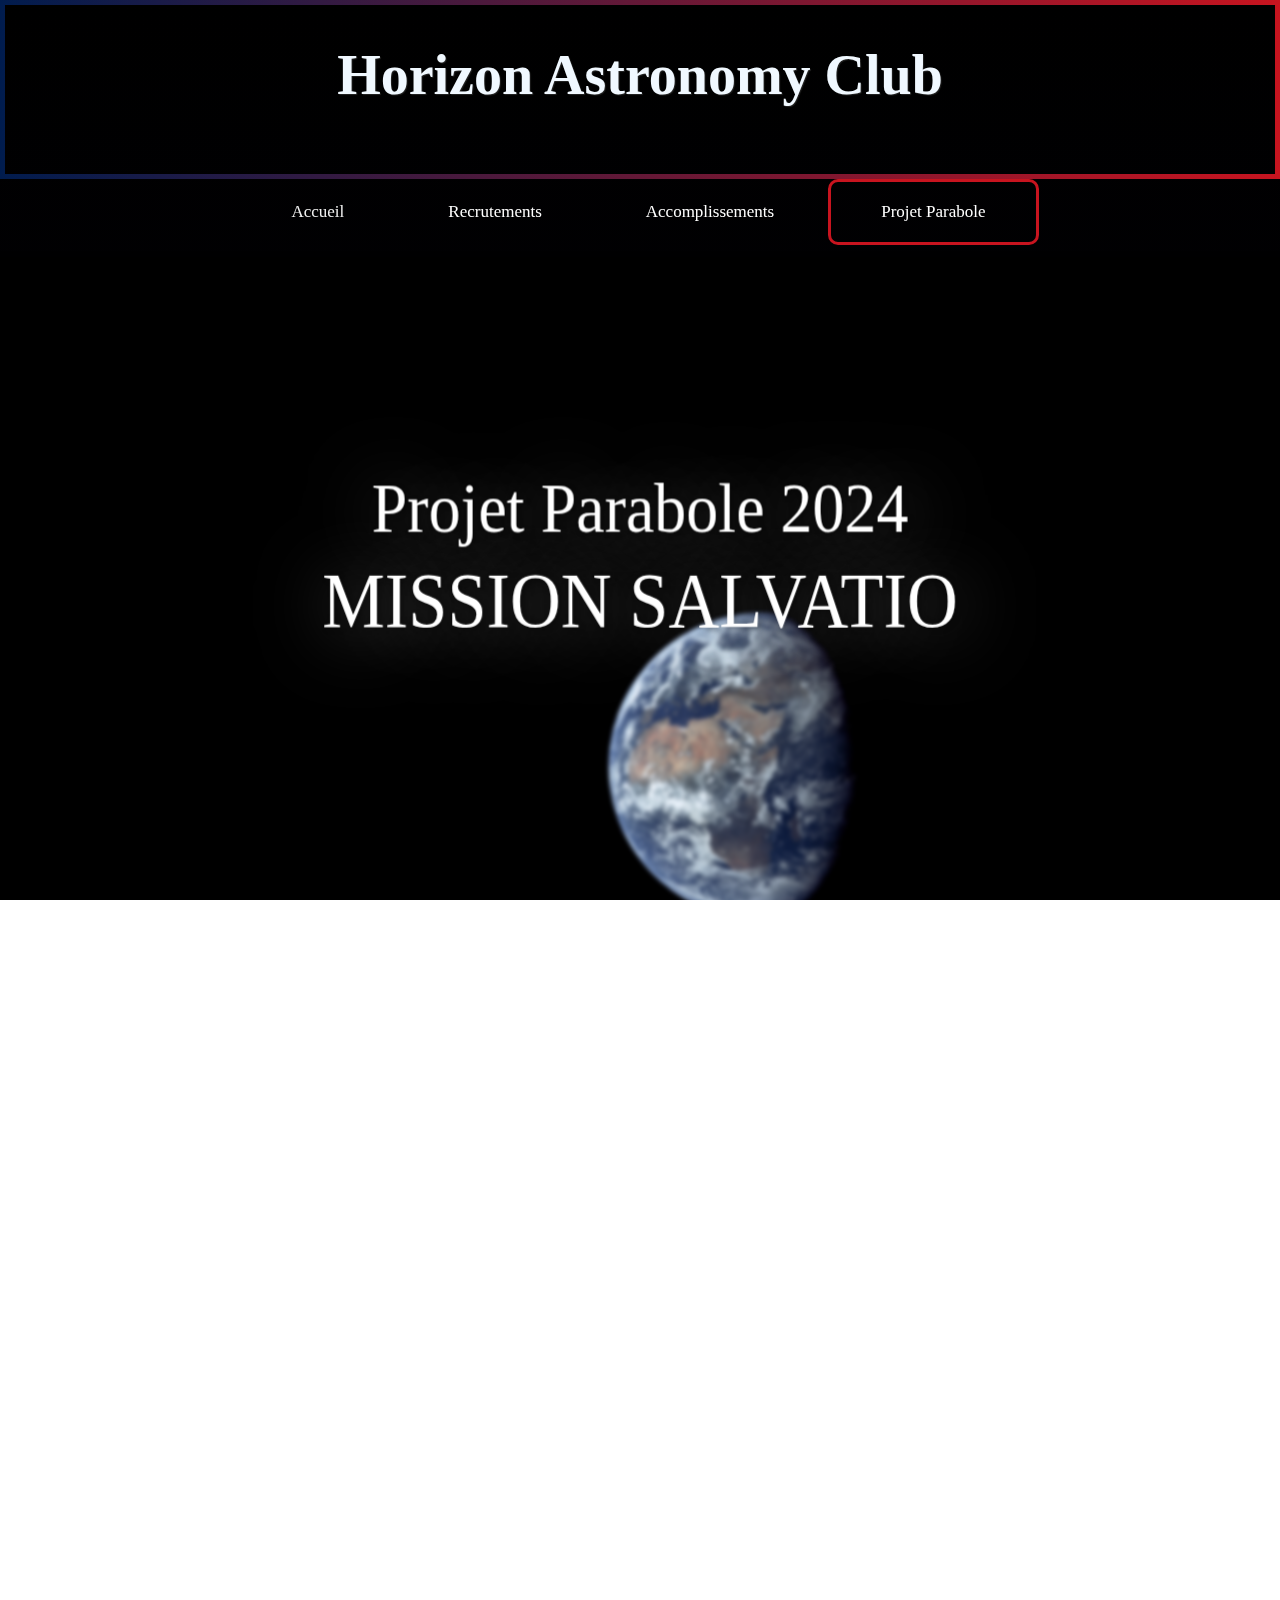
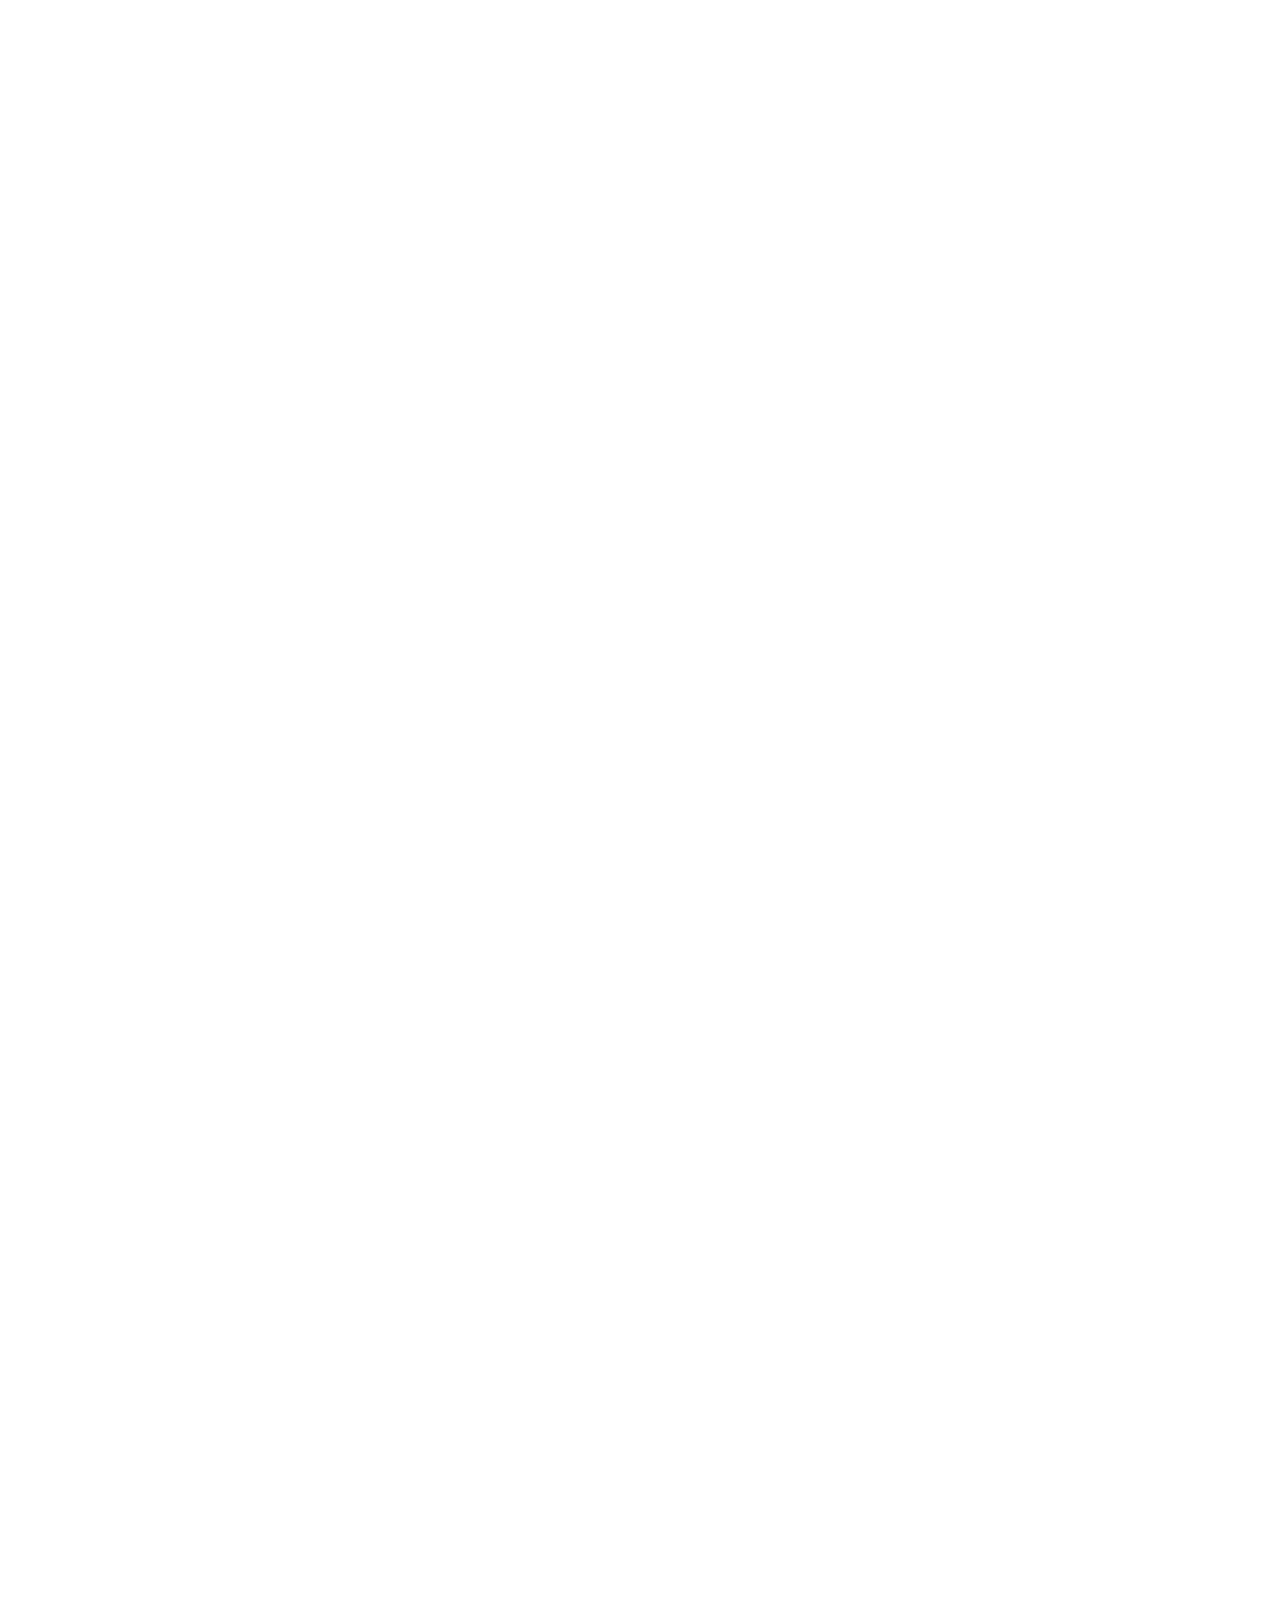
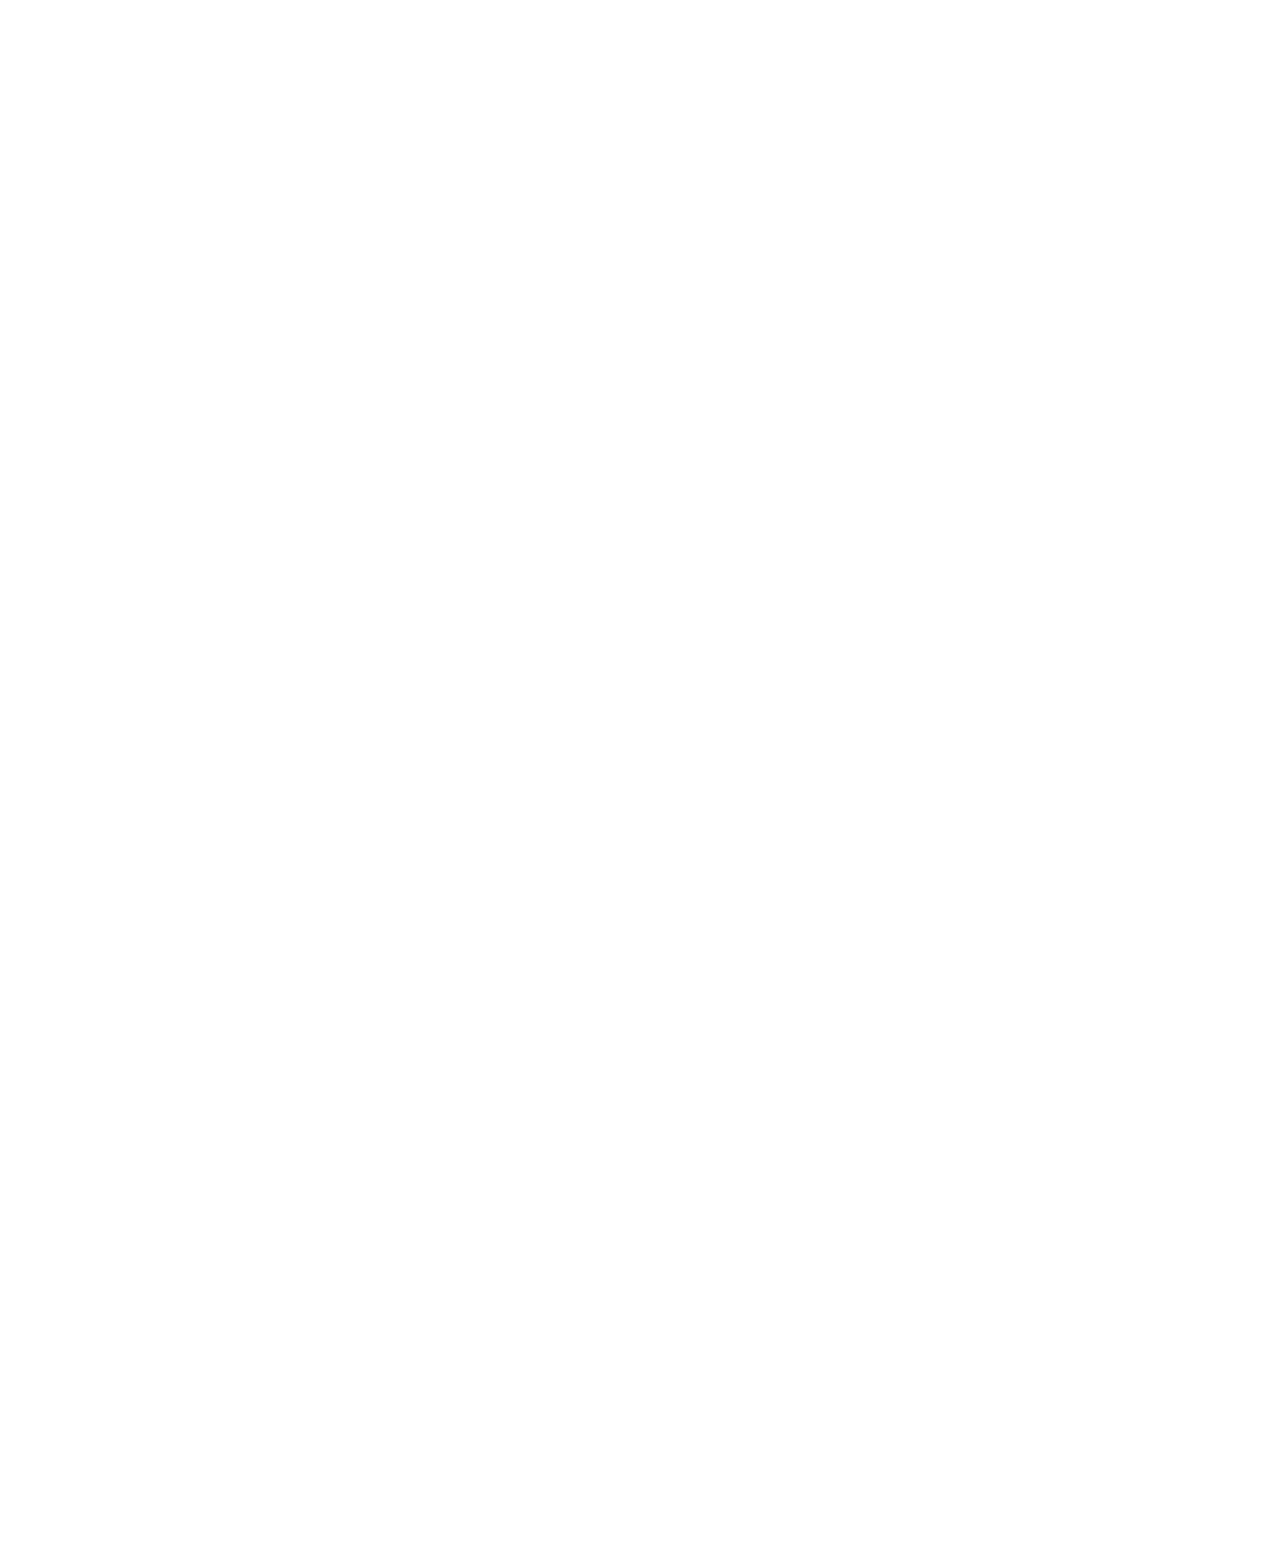
==== Site Astronomie Salvatio/index.html @ 026d490b "Add files via upload" ====
<!DOCTYPE html>
<html>






<body>

  <head>
    <meta charset="UTF-8" />
    <meta name="viewport" content="width=device-width, initial-scale=1.0" />
    <link rel="stylesheet" href="style.css" />
    <title>Horizon</title>
  </head>

  <header>
    <h1>Horizon Astronomy Club</h1>
  </header>
  <nav>
    <a class='active' href="index.html">Accueil</a>
    <a>Recrutements</a>
    <a>Accomplissements</a>
    <a class="bactive">Projet Parabole</a>
  </nav>
  <div class="section1">
    <div class="text">Projet Parabole 2024
    </div>
    <div class="text9">MISSION SALVATIO
    </div>
  </div>
  <div class="section2">
    <div class="text10">MEMBRES DE L'ÉQUIPAGE</div>
  </div>





  <br><br>

  <br><br><br>
  <div class="section3"><div class="text11">  LES EXPÉRIENCES </div></div>
  <div class="text11">  LES EXPÉRIENCES </div>

  <div id="left_right" style="margin-bottom: 100px;">
    <div class="container">
      <img src="main-qimg-f8a1920013446ab76a7976290d9352ad.png" alt="Avatar" class="image">
      <div class="overlay">
        <div class="text2">Expérience 1</div>
        <div class="text3">VORTEX</div>
      </div>
    </div>


    <div class="container">
      <img src="tube_essai.jpeg" alt="Avatar" class="image">
      <div class="overlay">
        <div class="text2">Expérience 2</div>
        <div class="text4">THERMODYNAMIQUE</div>
      </div>
    </div>
  </div>


  <div id="left_right" style="margin-bottom: 100px;">
    <div class="container">
      <img src="How_Fast_Does_A_Wind_Turbine_Spin_500_x_925.webp" alt="Avatar" class="image">
      <div class="overlay">
        <div class="text2">Expérience 3</div>
        <div class="text5">CENTRIFUGEUSE</div>
      </div>
    </div>
    <div class="container">
      <img src="eauhuile.jpg" alt="Avatar" class="image">
      <div class="overlay">
        <div class="text2">Expérience 4</div>
        <div class="text6">GOUTTE D'HUILE DE MARIE CURIE</div>
      </div>
    </div>
  </div>


  <div id="left_right">
    <div class="container">
      <img src="dispersion d'un xcolorant (1).jpeg" alt="Avatar" class="image">
      <div class="overlay">
        <div class="text2">Expérience 5</div>
        <div class="text7">DISPERSION D'UN COLORANT</div>
      </div>
    </div>
    <div class="container">
      <img src="newton.jpg" alt="Avatar" class="image">
      <div class="overlay">
        <div class="text2">Expérience 6</div>
        <div class="text8">3ÈME LOI DE NEWTON</div>
      </div>
    </div>
  </div>





  <br><br>




  <div id="left_right" style="background-color: #444444;">
    <div id="fin">
      <p>
        Lorem ipsum dolor sit amet, consectetur adipiscing elit, sed do eiusmod tempor incididunt ut labore et dolore
        magna aliqua. Ut enim ad minim veniam, quis nostrud exercitation ullamco laboris nisi ut aliquip ex ea commodo
        consequat. Duis aute irure dolor in reprehenderit in voluptate velit esse cillum dolore eu fugiat nulla
        pariatur. Excepteur sint occaecat cupidatat non proident, sunt in culpa qui officia deserunt mollit anim id est
        laborum.
      </p>
    </div>

    <div>
      <img src="ert.png" style="width: 100px; height: auto; padding: 20px; align-self: center;">
      <img src="cnes.png" style="width: 100px; height: auto; padding: 20px;">
      <br>
      <img src="logotxtnoir.png" style="width: 100px; height: auto; padding: 20px;">
    </div>

    <div id="fin">
      <p>
        Lorem ipsum dolor sit amet, consectetur adipiscing elit, sed do eiusmod tempor incididunt ut labore et dolore
        magna aliqua. Ut enim ad minim veniam, quis nostrud exercitation ullamco laboris nisi ut aliquip ex ea commodo
        consequat. Duis aute irure dolor in reprehenderit in voluptate velit esse cillum dolore eu fugiat nulla
        pariatur. Excepteur sint occaecat cupidatat non proident, sunt in culpa qui officia deserunt mollit anim id est
        laborum.
      </p>
    </div>
  </div>

</body>

</html>
---- Site Astronomie Salvatio/style.css ----
html {
  height: 100vh;
  overflow: hidden;
}

@font-face {
  font-family: 'policeHeader';
  src: url('TechnoRaceItalic-eZRWe.otf');
}

@font-face {
  font-family: 'dosisHeader';
  src: url('Dosis.ttf');
}

@keyframes fadeIn {
  0% {
    opacity: 0;
  }

  100% {
    opacity: 1;
  }
}

@keyframes fadeInTop {
  0% {
    opacity: 0;
    transform: translate3d(0, -20px, 0);
  }

  100% {
    opacity: 1;
    transform: translate3d(0, -0, 0);
  }
}

@keyframes fadeInBottom {
  0% {
    opacity: 0;
    transform: translate3d(0, 50px, 0);
  }

  100% {
    opacity: 1;
    transform: translate3d(0, -0, 0);
  }
}

header {
  margin-top: 0px;
  padding: 30px;
  border: 5px solid;
  border-image-slice: 10;
  border-image-source: linear-gradient(to left, #C8141F, #001C4E);
  background-color: transparent;
  background-size: cover;
  color: #fffffffc;
  text-align: center;
  font-size: 28px;
  border-top-left-radius: 25px;
  border-top-right-radius: 25px;
  border-bottom-left-radius: 25px;
  border-bottom-right-radius: 25px;
  animation: fadeIn 1.2s;
  padding-top: 0;
}

nav {

  text-align: center;
  background-color: transparent;
  overflow: hidden;
  width: 100%;
  border-top-left-radius: 20px;
  border-top-right-radius: 20px;
  border-bottom-left-radius: 20px;
  border-bottom-right-radius: 20px;
}

nav a {
  border: 5px solid;
  border-image-slice: 1;
  border: #C8141F;
  list-style: none;
  display: inline-block;
  background-color: transparent;
  color: #ffffff;
  text-align: center;
  text-decoration: none;
  padding: 20px 50px;
  font-size: 17px;
  animation: fadeInTop 0.8s;
  border-top-left-radius: 10px;
  border-top-right-radius: 10px;
  border-bottom-left-radius: 10px;
  border-bottom-right-radius: 10px;
}

nav a:hover {
  border-style: solid;
  border: color(white);
  background-color: #2f2f2f;
  color: rgb(255, 255, 255);
  transition: color 0.5s ease;
}

nav a.active {
  background-color: transparent;
  color: #f1f1f1;
}

nav a.bactive {
  border-style: solid;
  border: color(white);
  background-color: transparent;
  color: white;
}

.sticky {
  position: fixed;
  top: 0;
  margin-right: 10px;
  width: 100%;
}


body {
  width: 100vw;
  height: 100vh;
  margin: 0;
  background: linear-gradient(to bottom, black, rgb(2, 1, 7));
  perspective: 1px;
  transform-style: preserve-3d;
  overflow-x: hidden;
  overflow-y: scroll;
}

.section1,
.section2 {
  width: 100%;
  min-height: 100vh;
  position: relative;
  transform-style: preserve-3d;
}

.section1::before {
  content: "";
  width: 100%;
  height: 100%;
  position: absolute;
  background-image: url("Capture\ d’écran\ \(16\).png");
  background-size: cover;
  transform: translateZ(-1px) scale(2.2);
  filter: blur(2px);
  margin-top: 28%;
}

.section1::after {
  padding-top: 400vh;
  content: "";
  width: 100%;
  height: 100%;
  position: absolute;

  background-size: contain ;
}

.section1 .text {
  margin-top: 10%;
  font-size: 400%;
  top: 10%;
  transform: translateZ(-0.5px)scale (1.5, 1.6)translate(-33%, 10%);
}

.section2 {
  background: linear-gradient(to bottom, transparent, rgb(0, 0, 0)), url("THE\ MOON3.png");
}

.section3 {
  bottom: 10000%;
  color: white;
}

#liens_pages {
  text-decoration: none;
  color: aliceblue;
}

h1 {
  color: aliceblue;
  text-align: center;
  font-weight: bolder;
  text-shadow: 1px 1px 1px rgb(36, 36, 36);
}

#titre {
  background: linear-gradient(#4b81ff, #0042ea);
  padding: 7px;
  max-width: 25%;
  margin-left: auto;
  margin-right: auto;
  margin-top: 30px;
  border-radius: 15px;
}

h2 {
  color: white;
  text-align: center;
}


#contenu {
  background-color: white;
  width: 672px;
  margin: auto;
  border-radius: 15px;
}

#contenu_texte {
  padding-left: 30px;
  padding-right: 20px;
  padding-bottom: 20px;
  padding-top: 10px;
}

#photo_contenu {
  border-top-right-radius: 10px;
  border-top-left-radius: 10px;
}


#left_right {
  padding-top: 10%;
  display: flex;
  justify-content: space-between;
}


#fin {
  color: aliceblue;
  width: 100%;
  margin-top: 20%;
  text-align: center;
  padding-top:-50%;
}




.container {
  position: relative;
  width: 30%;
  margin: auto;

}

.image {
  display: block;
  width: 100%;
  height: auto;
  border-radius: 15%;
}

.overlay {
  position: absolute;
  top: 0;
  bottom: 0;
  left: 0;
  right: 0;
  height: 100%;
  width: 100%;
  opacity: 0;
  transition: .8s ease;
  background: linear-gradient(#b5cafb, #00113b);
  border-radius: 15%;
}

.container:hover .overlay {
  opacity: 1;
}

.text2 {
  top: 43%;
  left: 20%;
  position: absolute;
  font-family: 'Franklin Gothic Heavy';
  font-size: 3vw;
  color: white;
  text-shadow: 2px 2px 5px rgba(0, 0, 0, 0.3), 5px 5px 70px rgba(255, 255, 255, 0.5);
  transform: scale(1, 1.1) 
}
.text {
  top: -69%;
  left: 50%;
  position: absolute;
  font-family: 'Franklin Gothic Heavy';
  font-size: 7vw;
  color: white;
  text-shadow: 2px 2px 5px rgba(0, 0, 0, 0.3), 5px 5px 70px rgba(255, 255, 255, 0.5);
  transform: scale(1, 1.1) translate(-50%, 10%);
}
.text3 {
  top:60%;
  right: 40%;
  left: 42%;
  position: absolute;
  font-family: 'Franklin Gothic Heavy';
  font-size: 1vw;
  color: rgb(255, 255, 255);
  text-shadow: 2px 2px 5px rgba(0, 0, 0, 0.3), 5px 5px 70px rgba(255, 255, 255, 0.5);
  transform: scale(1, 1.1) 
}
.text4 {
  top:60%;
  right: 40%;
  left: 34%;
  position: absolute;
  font-family: 'Franklin Gothic Heavy';
  font-size: 1vw;
  color: rgb(255, 255, 255);
  text-shadow: 2px 2px 5px rgba(0, 0, 0, 0.3), 5px 5px 70px rgba(255, 255, 255, 0.5);
  transform: scale(1, 1.1) 
}
.text5 {
  top:60%;
  right: 40%;
  left: 36%;
  position: absolute;
  font-family: 'Franklin Gothic Heavy';
  font-size: 1vw;
  color: rgb(255, 255, 255);
  text-shadow: 2px 2px 5px rgba(0, 0, 0, 0.3), 5px 5px 70px rgba(255, 255, 255, 0.5);
  transform: scale(1, 1.1) 
}
.text6 {
  top:60%;
  right: 10%;
  left: 25%;
  position: absolute;
  font-family: 'Franklin Gothic Heavy';
  font-size: 1vw;
  color: rgb(255, 255, 255);
  text-shadow: 2px 2px 5px rgba(0, 0, 0, 0.3), 5px 5px 70px rgba(255, 255, 255, 0.5);
  transform: scale(1, 1.1) 
}
.text7 {
  top:60%;
  right: 20%;
  left: 27%;
  position: absolute;
  font-family: 'Franklin Gothic Heavy';
  font-size: 1vw;
  color: rgb(255, 255, 255);
  text-shadow: 2px 2px 5px rgba(0, 0, 0, 0.3), 5px 5px 70px rgba(255, 255, 255, 0.5);
  transform: scale(1, 1.1) 
}
.text8 {
  top:60%;
  right: 20%;
  left: 33%;
  position: absolute;
  font-family: 'Franklin Gothic Heavy';
  font-size: 1vw;
  color: rgb(255, 255, 255);
  text-shadow: 2px 2px 5px rgba(0, 0, 0, 0.3), 5px 5px 70px rgba(255, 255, 255, 0.5);
  transform: scale(1, 1.1) 
}
/* width */
::-webkit-scrollbar {
  width: 5px;
}

/* Track */
::-webkit-scrollbar-track {
  box-shadow: inset 0 0 2px rgb(0, 0, 0);
  border-radius: 10px;
}

/* Handle */
::-webkit-scrollbar-thumb {
  background: rgb(86, 86, 86);
  border-radius: 2px;
}
.text9 {
  top: 34%;
  left: 50%;
  position: absolute;
  font-family: 'Franklin Gothic Heavy';
  font-size: 5.5vw;
  color: white;
  text-shadow: 2px 2px 5px rgba(0, 0, 0, 0.3), 5px 5px 70px rgba(255, 255, 255, 0.5);
  transform: scale(1, 1.1) translate(-50%, 10%);
}
.text10 {
  margin-left: 20%;
  text-align: center;
  font-family: 'Franklin Gothic Heavy';
  font-size: 5vw;
  color: white;
  text-shadow: 2px 2px 5px rgba(0, 0, 0, 0.3), 5px 5px 70px rgba(255, 255, 255, 0.5);
  animation: fadeInBottom 0.8s;
  transform: scale(1, 1.1) translate(0%, 50%);

}
.text11 {
  top: 235%;
  left: 50%;
  position: absolute;
  font-family: 'Franklin Gothic Heavy';
  font-size: 5.5vw;
  color: white;
  text-shadow: 2px 2px 5px rgba(0, 0, 0, 0.3), 5px 5px 70px rgba(255, 255, 255, 0.5);
  transform: scale(1, 1.1) translate(-50%, 10%);
}
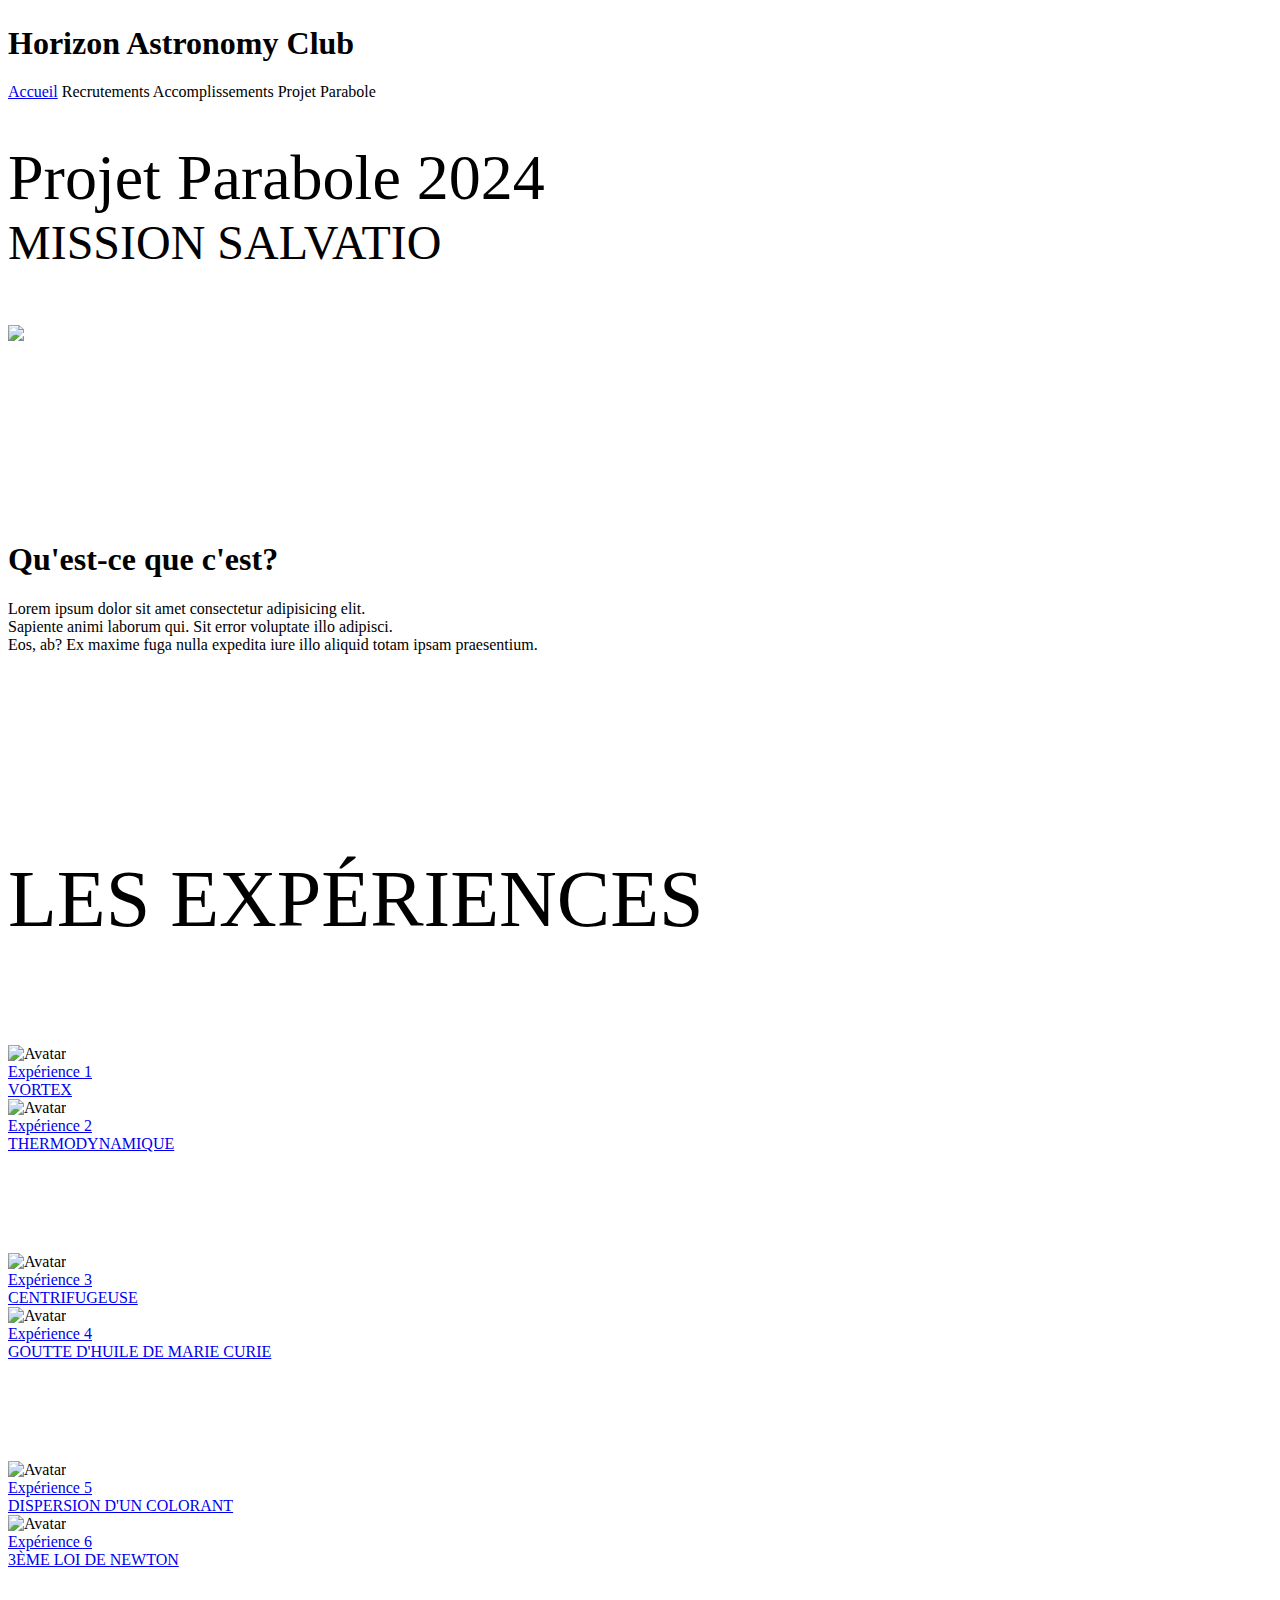
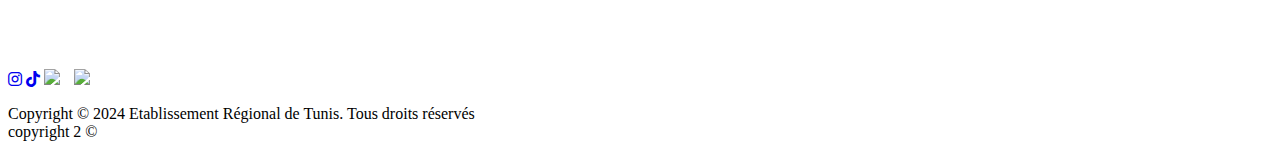
==== commit e05f68c0: "Update and rename Site Astronomie Salvatio/principal/nouveau.html to Site Astronomie Salvatio/index." ====
--- a/Site Astronomie Salvatio/index.html
+++ b/Site Astronomie Salvatio/index.html
@@ -1,142 +1,114 @@
-<!DOCTYPE html>
-<html>
-
-
-
-
-
-
-<body>
-
-  <head>
-    <meta charset="UTF-8" />
-    <meta name="viewport" content="width=device-width, initial-scale=1.0" />
-    <link rel="stylesheet" href="style.css" />
-    <title>Horizon</title>
-  </head>
-
-  <header>
-    <h1>Horizon Astronomy Club</h1>
-  </header>
-  <nav>
-    <a class='active' href="index.html">Accueil</a>
-    <a>Recrutements</a>
-    <a>Accomplissements</a>
-    <a class="bactive">Projet Parabole</a>
-  </nav>
-  <div class="section1">
-    <div class="text">Projet Parabole 2024
-    </div>
-    <div class="text9">MISSION SALVATIO
-    </div>
-  </div>
-  <div class="section2">
-    <div class="text10">MEMBRES DE L'ÉQUIPAGE</div>
-  </div>
-
-
-
-
-
-  <br><br>
-
-  <br><br><br>
-  <div class="section3"><div class="text11">  LES EXPÉRIENCES </div></div>
-  <div class="text11">  LES EXPÉRIENCES </div>
-
-  <div id="left_right" style="margin-bottom: 100px;">
-    <div class="container">
-      <img src="main-qimg-f8a1920013446ab76a7976290d9352ad.png" alt="Avatar" class="image">
-      <div class="overlay">
-        <div class="text2">Expérience 1</div>
-        <div class="text3">VORTEX</div>
-      </div>
-    </div>
-
-
-    <div class="container">
-      <img src="tube_essai.jpeg" alt="Avatar" class="image">
-      <div class="overlay">
-        <div class="text2">Expérience 2</div>
-        <div class="text4">THERMODYNAMIQUE</div>
-      </div>
-    </div>
-  </div>
-
-
-  <div id="left_right" style="margin-bottom: 100px;">
-    <div class="container">
-      <img src="How_Fast_Does_A_Wind_Turbine_Spin_500_x_925.webp" alt="Avatar" class="image">
-      <div class="overlay">
-        <div class="text2">Expérience 3</div>
-        <div class="text5">CENTRIFUGEUSE</div>
-      </div>
-    </div>
-    <div class="container">
-      <img src="eauhuile.jpg" alt="Avatar" class="image">
-      <div class="overlay">
-        <div class="text2">Expérience 4</div>
-        <div class="text6">GOUTTE D'HUILE DE MARIE CURIE</div>
-      </div>
-    </div>
-  </div>
-
-
-  <div id="left_right">
-    <div class="container">
-      <img src="dispersion d'un xcolorant (1).jpeg" alt="Avatar" class="image">
-      <div class="overlay">
-        <div class="text2">Expérience 5</div>
-        <div class="text7">DISPERSION D'UN COLORANT</div>
-      </div>
-    </div>
-    <div class="container">
-      <img src="newton.jpg" alt="Avatar" class="image">
-      <div class="overlay">
-        <div class="text2">Expérience 6</div>
-        <div class="text8">3ÈME LOI DE NEWTON</div>
-      </div>
-    </div>
-  </div>
-
-
-
-
-
-  <br><br>
-
-
-
-
-  <div id="left_right" style="background-color: #444444;">
-    <div id="fin">
-      <p>
-        Lorem ipsum dolor sit amet, consectetur adipiscing elit, sed do eiusmod tempor incididunt ut labore et dolore
-        magna aliqua. Ut enim ad minim veniam, quis nostrud exercitation ullamco laboris nisi ut aliquip ex ea commodo
-        consequat. Duis aute irure dolor in reprehenderit in voluptate velit esse cillum dolore eu fugiat nulla
-        pariatur. Excepteur sint occaecat cupidatat non proident, sunt in culpa qui officia deserunt mollit anim id est
-        laborum.
-      </p>
-    </div>
-
-    <div>
-      <img src="ert.png" style="width: 100px; height: auto; padding: 20px; align-self: center;">
-      <img src="cnes.png" style="width: 100px; height: auto; padding: 20px;">
-      <br>
-      <img src="logotxtnoir.png" style="width: 100px; height: auto; padding: 20px;">
-    </div>
-
-    <div id="fin">
-      <p>
-        Lorem ipsum dolor sit amet, consectetur adipiscing elit, sed do eiusmod tempor incididunt ut labore et dolore
-        magna aliqua. Ut enim ad minim veniam, quis nostrud exercitation ullamco laboris nisi ut aliquip ex ea commodo
-        consequat. Duis aute irure dolor in reprehenderit in voluptate velit esse cillum dolore eu fugiat nulla
-        pariatur. Excepteur sint occaecat cupidatat non proident, sunt in culpa qui officia deserunt mollit anim id est
-        laborum.
-      </p>
-    </div>
-  </div>
-
-</body>
-
-</html>+<!DOCTYPE HTML>
+<html>
+    <head>
+        <meta charset="UTF-8" />
+        <meta name="viewport" content="width=device-width, initial-scale=1.0" />
+        <link rel="stylesheet" href="innovation.css" />
+        <link rel="stylesheet" href="https://cdnjs.cloudflare.com/ajax/libs/font-awesome/6.3.0/css/all.min.css">
+        <title>Horizon</title>
+    </head>
+
+    <body>
+    <header>
+        <h1 style="margin-top: 25px;">Horizon Astronomy Club</h1>
+      <nav>
+        <a href="index.html">Accueil</a>
+        <a>Recrutements</a>
+        <a>Accomplissements</a>
+        <a class="active">Projet Parabole</a>
+      </nav>
+    </header>
+      <div style="margin-bottom: 55px; margin-top: 40px;">
+        <div class="text" style="font-size: 400%;">Projet Parabole 2024</div>
+        <div class="text" style="font-size: 300%;">MISSION SALVATIO</div>
+      </div>
+      <img src="../Images/trucmuche.png" style="margin-left:auto; margin-right:auto; display:block; margin-bottom: 200px;">
+
+      <div class="presentation">
+        <h1>Qu'est-ce que c'est?</h1>
+        <p>Lorem ipsum dolor sit amet consectetur adipisicing elit.<br> Sapiente animi laborum qui. Sit error voluptate illo adipisci.<br> Eos, ab? Ex maxime fuga nulla expedita iure illo aliquid totam ipsam praesentium.</p>
+      </div>
+
+
+      <div class="text" style="font-size: 500%; margin-top: 200px;">LES EXPÉRIENCES</div>
+    <div class="left_right" style="margin-bottom: 100px; margin-top: 100px;">
+      <div class="container">
+        <img src="../Images/vortex.png" alt="Avatar" class="image">
+        <div class="overlay">
+        <a href="../PDF/1.VORTEX.pdf" target="_blank">
+          <div class="text_exp">Expérience 1</div>
+          <div class="text_sousexp">VORTEX</div>
+        </a>
+        </div>
+      </div>
+  
+  
+      <div class="container">
+        <img src="../Images/tube_essai.png" alt="Avatar" class="image">
+        <div class="overlay">
+          <a href="../PDF/2.Thermodynamique.pdf" target="_blank">
+          <div class="text_exp">Expérience 2</div>
+          <div class="text_sousexp">THERMODYNAMIQUE</div>
+        </a>
+        </div>
+      </div>
+    </div>
+  
+    <div class="left_right" style="margin-bottom: 100px;">
+      <div class="container">
+        <img src="../Images/turbine.png" alt="Avatar" class="image">
+        <div class="overlay">
+          <a href="../PDF/3.Expérience_ Centrifugeuse.pdf" target="_blank">
+          <div class="text_exp">Expérience 3</div>
+          <div class="text_sousexp">CENTRIFUGEUSE</div>
+        </a>
+        </div>
+      </div>
+      <div class="container">
+        <img src="../Images/eau_huile.png" alt="Avatar" class="image">
+        <div class="overlay">
+        <a href="../PDF/4.Expérience_eau_huile.pdf" target="_blank">
+          <div class="text_exp">Expérience 4</div>
+          <div class="text_sousexp">GOUTTE D'HUILE DE MARIE CURIE</div>
+        </a>
+        </div>
+      </div>
+    </div>
+  
+  
+    <div class="left_right" style="margin-bottom: 100px;">
+      <div class="container">
+        <img src="../Images/dispers_colorant.png" alt="Avatar" class="image">
+        <div class="overlay">
+        <a href="../PDF/5.Dispersion d_un colorant.pdf" target="_blank">
+          <div class="text_exp">Expérience 5</div>
+          <div class="text_sousexp">DISPERSION D'UN COLORANT</div>
+        </a>
+        </div>
+      </div>
+      <div class="container">
+        <img src="../Images/newton.png" alt="Avatar" class="image">
+        <div class="overlay">
+        <a href="../PDF/6.3e loi newton.pdf" target="_blank">
+          <div class="text_exp">Expérience 6</div>
+          <div class="text_sousexp">3ÈME LOI DE NEWTON</div>
+        </a>
+        </div>
+      </div>
+    </div>
+  
+    <footer>
+      <div class="footerContainer">
+        <div class="logos">
+          <a href="https://www.instagram.com/horizon_astronomy_club_pmf/" target="_blank"><i class="fa-brands fa-instagram"></i></a>
+          <a href="https://tiktok.com/@club.horizon.pmf" target="_blank"><i class="fa-brands fa-tiktok"></i></a>
+          <a href="https://ert.tn/pmf" style="padding:0;" target="_blank"><img src="../Images/ert.png"></a>
+          <a href="https://cnes.fr" style="padding:10px;" target="_blank"><img src="../Images/cnes.png"></a>
+        </div>
+        <div class="footerBottom">
+          <p>Copyright &copy; 2024 Etablissement Régional de Tunis. Tous droits réservés <br>copyright 2 &copy;</p>
+        </div>
+      </div>
+    </footer>
+  </body>
+    </html>
